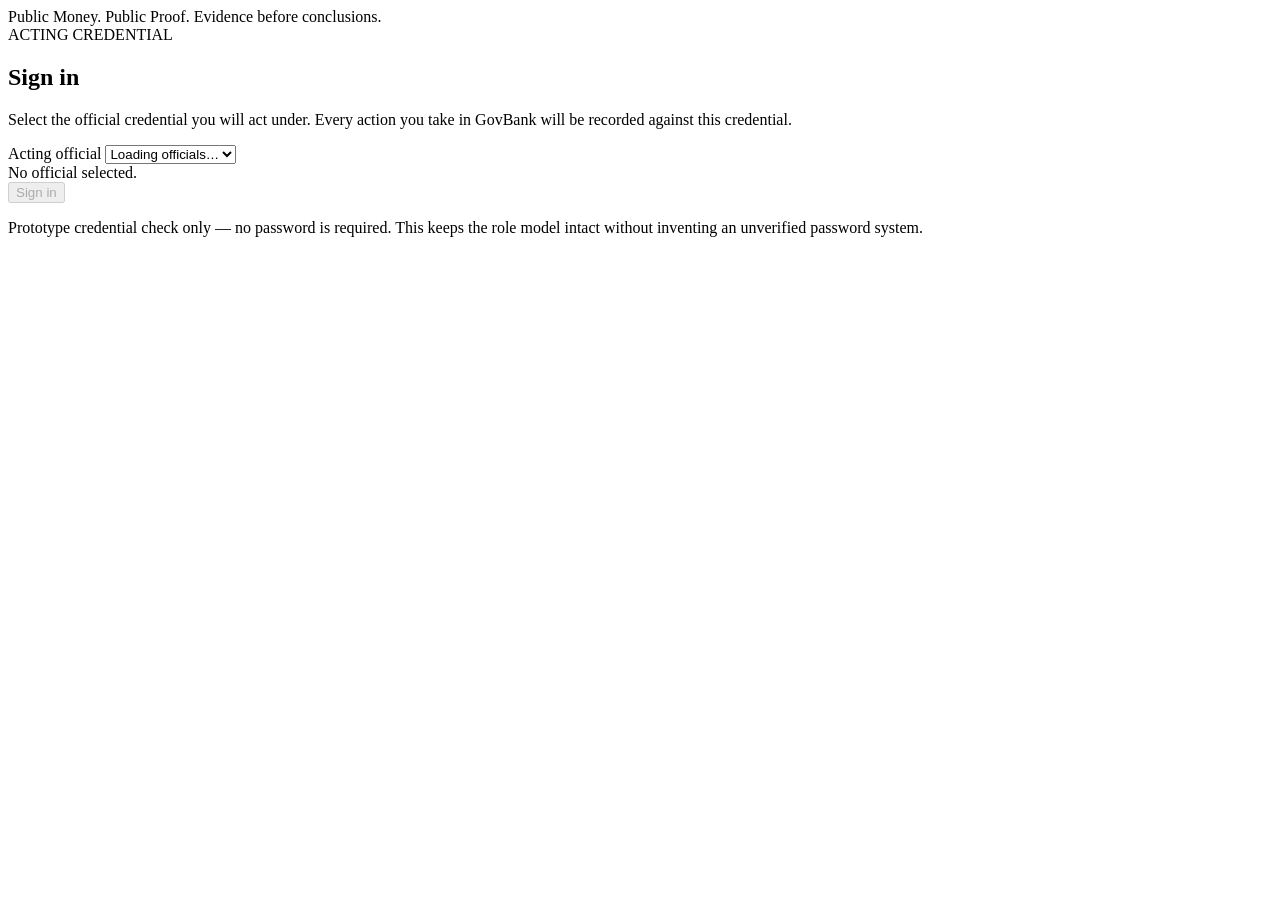
==== web/login.html @ 59b95fcf "Added the login page" ====
<!DOCTYPE html>
<html lang="en">
<head>
    <meta charset="UTF-8">
    <meta name="viewport" content="width=device-width, initial-scale=1.0">
    <title>Sign in | Mali Ya Rona</title>
    <link rel="stylesheet" href="/static/styles.css">
    <link rel="stylesheet" href="/static/login.css">
</head>
<body class="login-page">

    <div class="sa-identity-strip" aria-hidden="true">
        <span class="strip-green"></span>
        <span class="strip-gold"></span>
        <span class="strip-red"></span>
        <span class="strip-blue"></span>
    </div>

    <div class="utility-bar">
        <div class="utility-inner">
            <span>Public Money. Public Proof.</span>
            <span>Evidence before conclusions.</span>
        </div>
    </div>

    <main class="login-main">
        <section class="login-card">

            <span class="section-kicker">ACTING CREDENTIAL</span>
            <h1>Sign in</h1>
            <p class="login-lead">
                Select the official credential you will
                act under. Every action you take in
                GovBank will be recorded against this
                credential.
            </p>

            <label class="login-label">
                Acting official
                <select id="actorSelect">
                    <option value="">Loading officials…</option>
                </select>
            </label>

            <div id="actorPreview" class="actor-preview">
                No official selected.
            </div>

            <button id="signInButton" class="primary-action login-button" disabled>
                Sign in
            </button>

            <p class="login-note">
                Prototype credential check only — no
                password is required. This keeps the
                role model intact without inventing an
                unverified password system.
            </p>

            <div id="loginError" class="login-error hidden"></div>

        </section>
    </main>

    <script src="/static/login.js"></script>
</body>
</html>
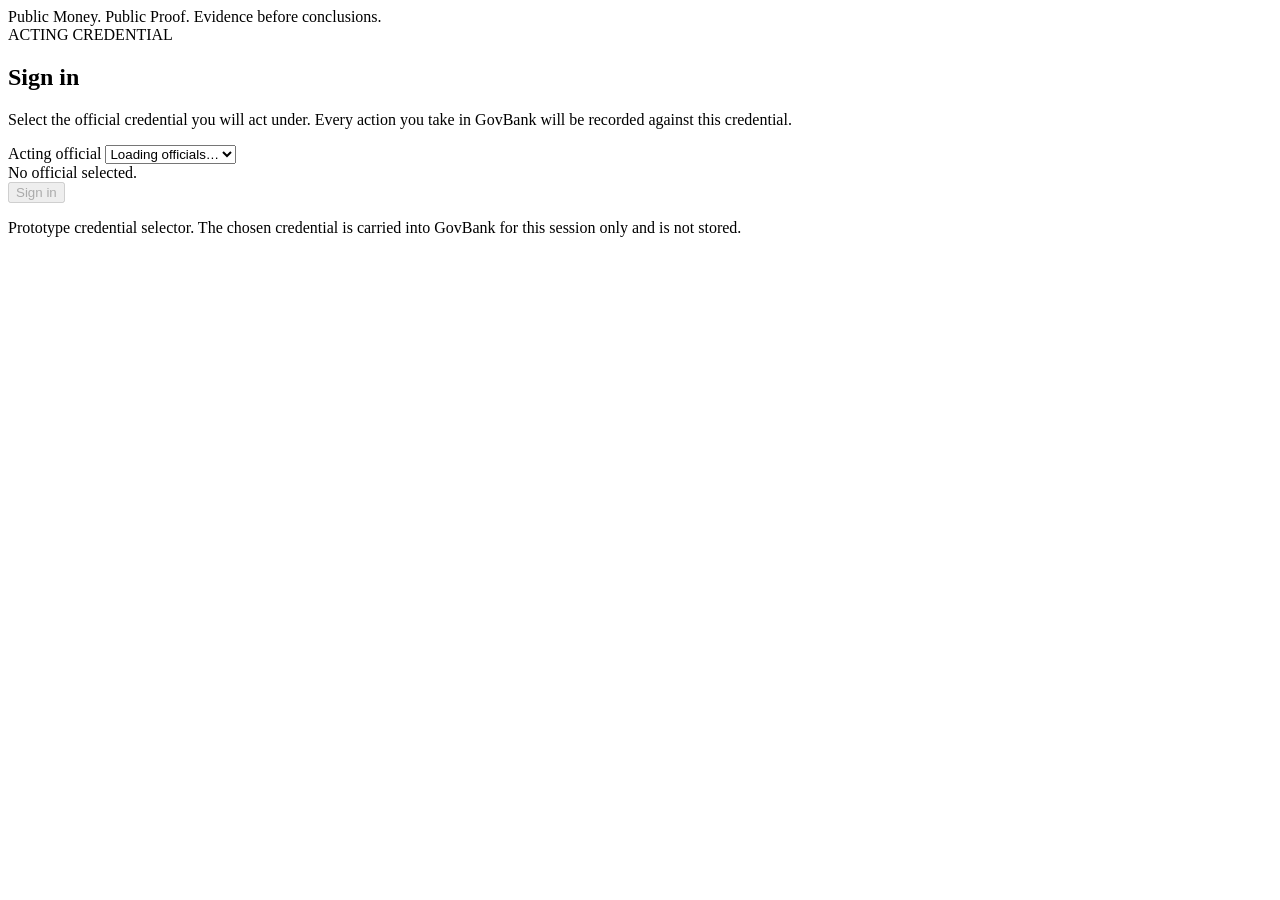
==== commit 616b749a: "Added the login page" ====
--- a/web/login.html
+++ b/web/login.html
@@ -51,10 +51,9 @@
             </button>
 
             <p class="login-note">
-                Prototype credential check only — no
-                password is required. This keeps the
-                role model intact without inventing an
-                unverified password system.
+                Prototype credential selector. The chosen
+                credential is carried into GovBank for
+                this session only and is not stored.
             </p>
 
             <div id="loginError" class="login-error hidden"></div>
